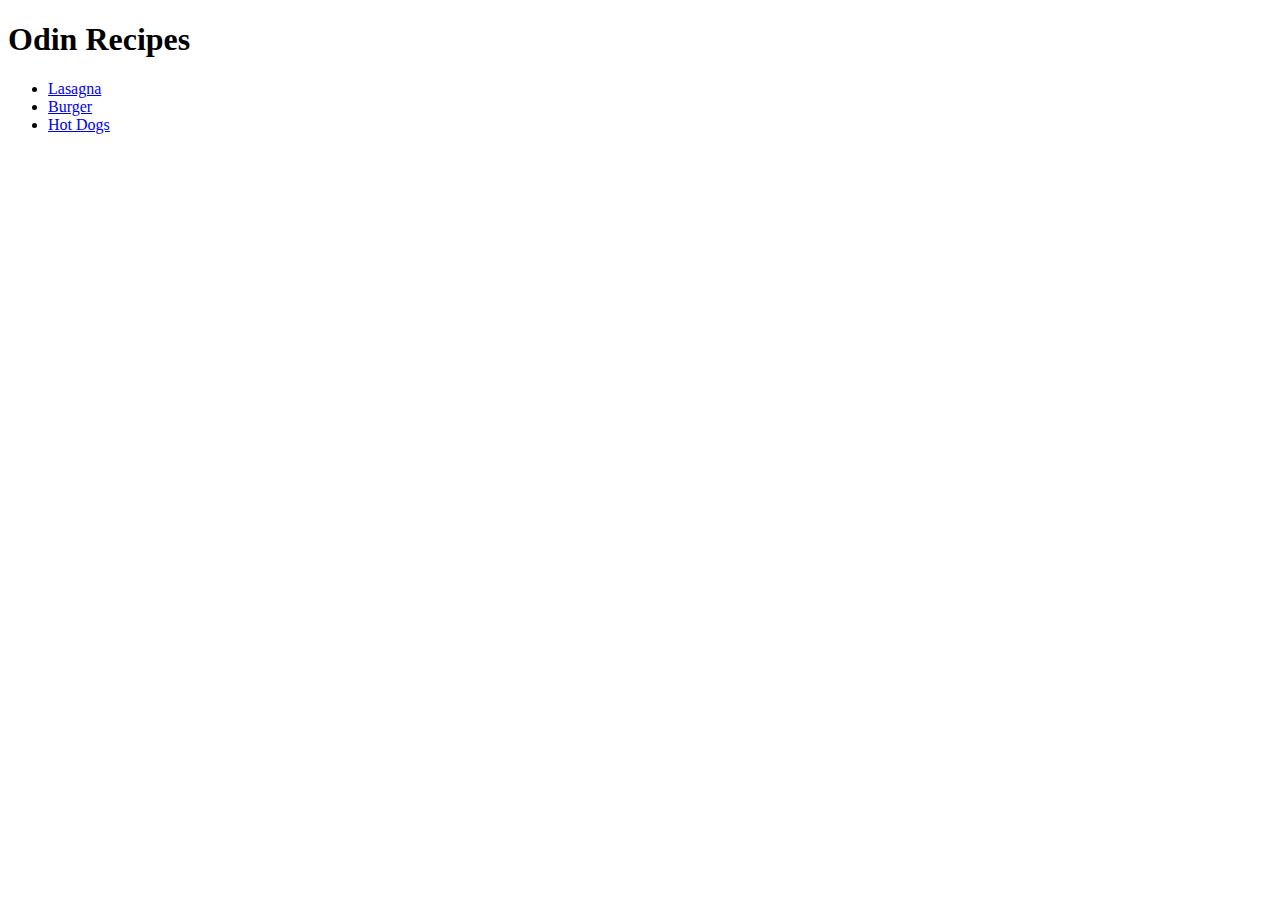
==== index.html @ a40078d6 "Create simple recipe website in HTML" ====
<!DOCTYPE html>
<html lang="en">
    <head>
        <meta charset="utf-8">
        <title>Odin Recipes</title>
    </head>
    <body>
        <h1>Odin Recipes</h1>
        <ul>
            <li><a href="./recipes/lasagna.html">Lasagna</a></li>
            <li><a href="./recipes/burger.html">Burger</a></li>
            <li><a href="./recipes/hot-dogs.html">Hot Dogs</a></li>
        </ul>
    </body>
</html>
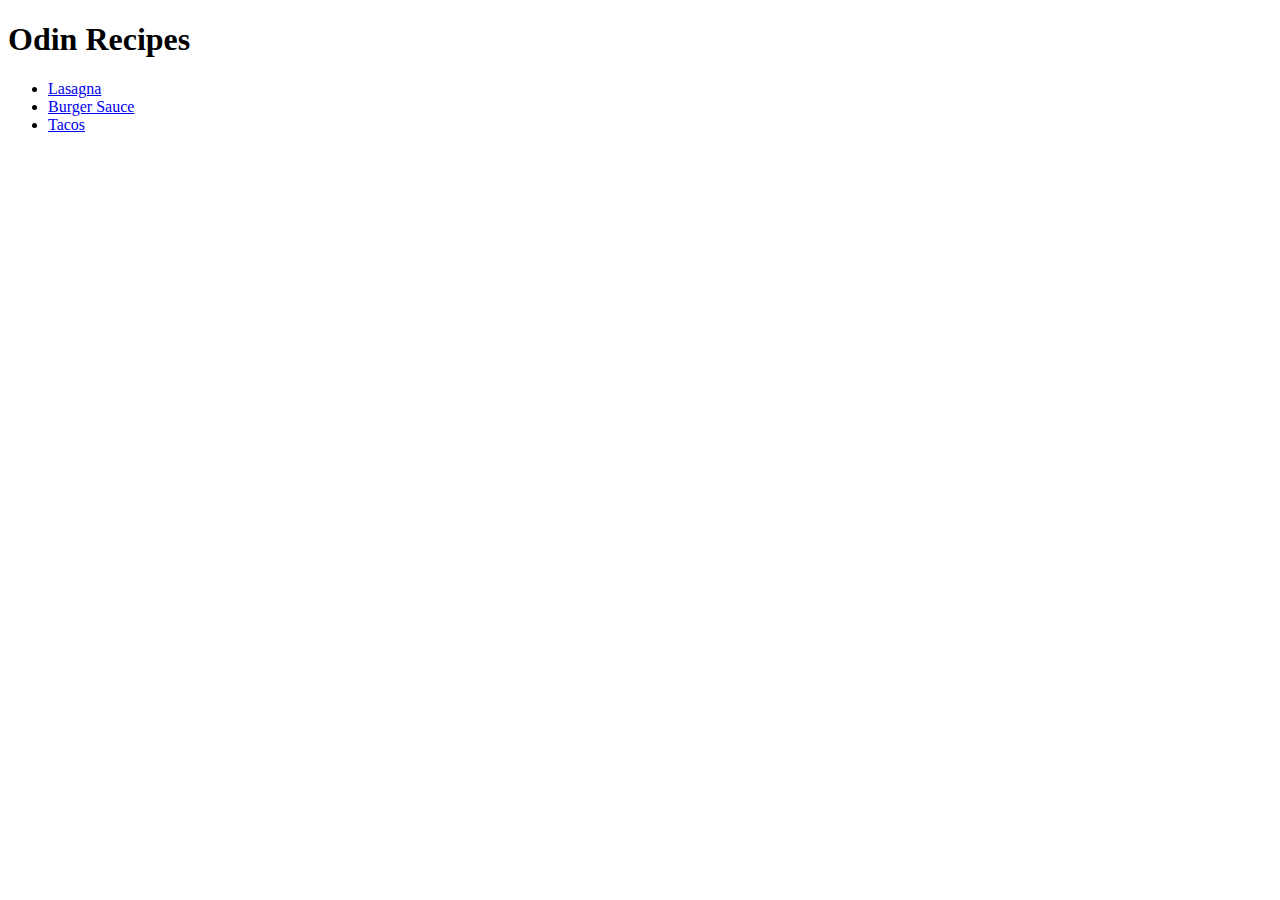
==== commit 1c093391: "Renamed recipes, changed descriptions" ====
--- a/index.html
+++ b/index.html
@@ -8,8 +8,8 @@
         <h1>Odin Recipes</h1>
         <ul>
             <li><a href="./recipes/lasagna.html">Lasagna</a></li>
-            <li><a href="./recipes/burger.html">Burger</a></li>
-            <li><a href="./recipes/hot-dogs.html">Hot Dogs</a></li>
+            <li><a href="./recipes/burger-sauce.html">Burger Sauce</a></li>
+            <li><a href="./recipes/tacos.html">Tacos</a></li>
         </ul>
     </body>
 </html>